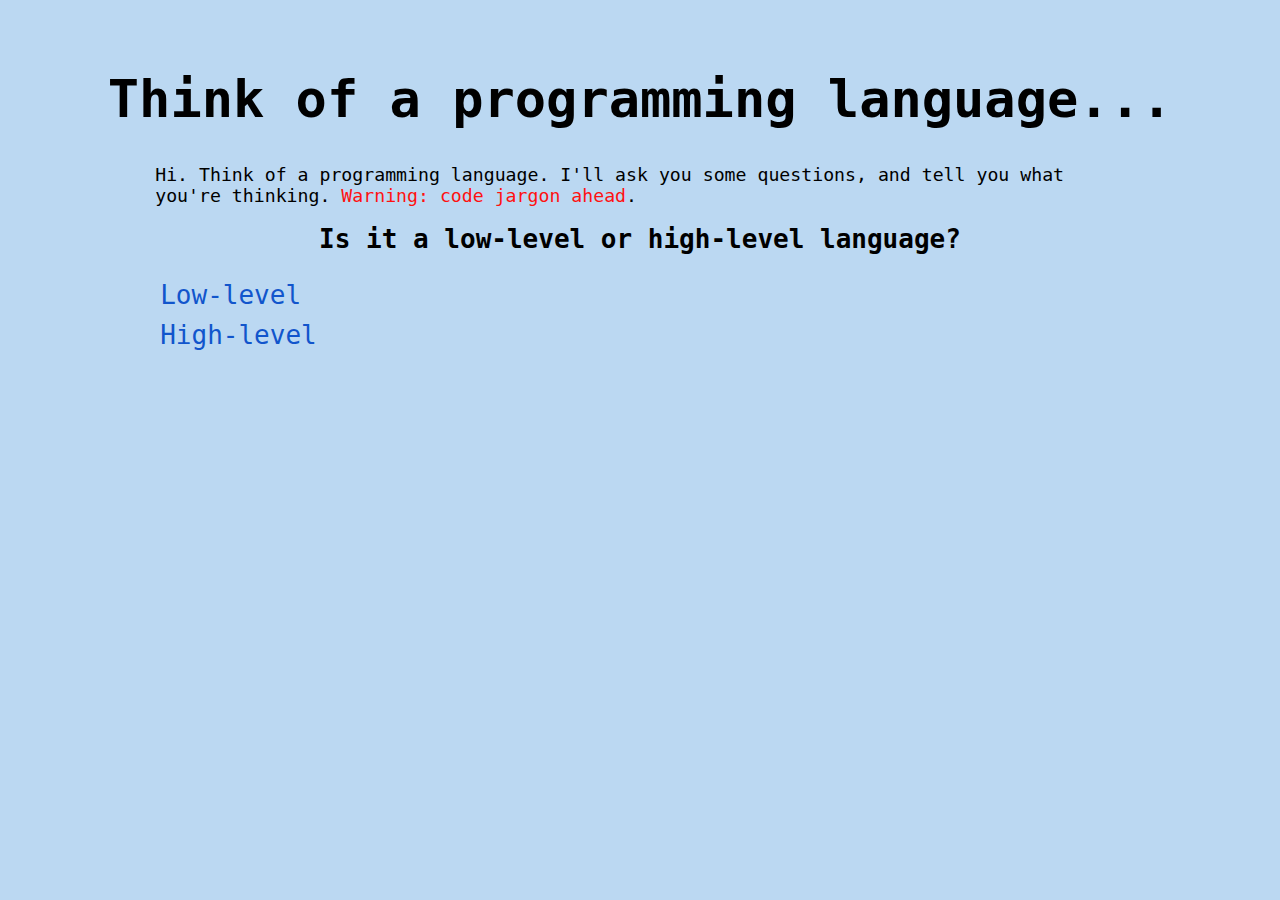
==== example.html @ 02ad65a2 "Added a short description to the example." ====
<!DOCTYPE html>
<html>
<head>
	<meta charset="UTF-8">
	<title>Example Xpert</title>
	<link href="styles.css" rel="stylesheet">
</head>
<body>

<h1>Think of a programming language...</h1>

<div id="container">
	<p>Hi. Think of a programming language. I'll ask you some questions, and tell you what you're thinking. <span class="warning">Warning: code jargon ahead</span>.</p>
	<div id="questions"></div>
	<a href="#" id="restart" style="display:none">Have another go!</a>
</div>

<pre id="tree" style="display:none">
Is it a low-level or high-level language?
	Low-level
		Does it consist soley of consecutive 1's and 0's?
			Yes
				Machine code|http://en.wikipedia.org/wiki/Machine_code
			No
				Assembly language|http://en.wikipedia.org/wiki/Assembly_language
	High-level
		Does it have a highly parenthesised syntax?
			Yes
				Does it have lexical scope?
					Yes
						Scheme|http://en.wikipedia.org/wiki/Scheme_(programming_language)
					No
						Lisp|http://en.wikipedia.org/wiki/Lisp_(programming_language)
			No
				Is it part of the C family?
					Yes
						Is it object-oriented?
							Yes
								Is it developed by a corporation?
									Yes, Apple
										Objective-C|http://en.wikipedia.org/wiki/Objective_c
									Yes, Microsoft
										C#|http://en.wikipedia.org/wiki/C_Sharp_(programming_language)
									No
										C++|http://en.wikipedia.org/wiki/C%2B%2B
							No
								C|http://en.wikipedia.org/wiki/C_(programming_language)
					No
						Is it primarily an interpreted language?
							Yes
								Was it initially designed to run in a web browser?
									Yes
										JavaScript|http://en.wikipedia.org/wiki/JavaScript
									No
										Is it generally run on a web server?
											Yes
												PHP|http://en.wikipedia.org/wiki/PHP
											No
												Does it have duck typing?
													Yes
														Does it use white-space as block delimiters?
															Yes
																Python|http://en.wikipedia.org/wiki/Python_(programming_language)
															No
																Ruby|http://en.wikipedia.org/wiki/Ruby_(programming_language)
													No
														Perl|http://en.wikipedia.org/wiki/Perl
							No
								Does it support the imperitive paradigm?
									Yes
										Is it a procedural language?
											Yes
												Is it object-oriented?
													Yes
														Fortran|http://en.wikipedia.org/wiki/Fortran
													No
														Pascal|http://en.wikipedia.org/wiki/Pascal_(programming_language)
											No
												Does it run in a VM?
													Yes
														Java|http://en.wikipedia.org/wiki/Java_(programming_language)
													No
														Is it a functional language?
															Yes
																Caml|http://en.wikipedia.org/wiki/Caml
															No
																Ada|http://en.wikipedia.org/wiki/Ada_(programming_language)
									No
										Is it a functional language?
											Yes
												Does it support concurrent programming?
													Yes
														Erlang|http://en.wikipedia.org/wiki/Erlang_(programming_language)
													No
														Is it object-oriented?
															Yes
																Scala|http://en.wikipedia.org/wiki/Scala_(programming_language)
															No
																Haskell|http://en.wikipedia.org/wiki/Haskell_(programming_language)
											No
												Was it one of the first programming languages?
													Yes
														COBOL|http://en.wikipedia.org/wiki/COBOL
													No
														To which paradigm does it belong?
															Object-oriented
																Does it use classes or prototypes?
																	Classes
																		Is it dynamically typed?
																			Yes
																				Smalltalk|http://en.wikipedia.org/wiki/Smalltalk
																			No
																				Eiffel|http://en.wikipedia.org/wiki/Eiffel_(programming_language)
																	Prototypes
																		Self|http://en.wikipedia.org/wiki/Self_(programming_language)
															Procedural
																BASIC|http://en.wikipedia.org/wiki/BASIC
</pre>

<script src="jquery-1.6.2.min.js"></script>
<script src="xpert.js"></script>
<script src="scripts.js"></script>

</body>
</html>
---- styles.css ----
body {
	padding: 1em;
	font-size: 2em;
	font-family: monospace;
	background-color: #BBD8F2;
}

h1 {
	text-align: center;
}

h2 {
	font-size: 1em;
	margin-top: 0;
	text-align: center;
}

p {
	font-size: 0.7em;
}

.warning {
	color: #F11;
}

iframe {
	width: 100%;
	height: 720px;
	border: none;
	background-color: #FFF;
}

h2.result {
	font-style: italic;
}

#container {
	margin: 1em auto;
	width: 80%;
}

#questions {
	margin-bottom: 1em;
}

a {
	display: block;
	padding: 5px;
	text-decoration: none;
	color: #15C;
}

a.radio:hover {
	font-weight: bold;
}

a.active {
	margin-left: 1em;
	font-weight: bold;
}

a.inactive,
a.inactive:hover {
	background-color: none;
	color: #5D697E;
}

#questions div {
	margin-bottom: 1em;
}
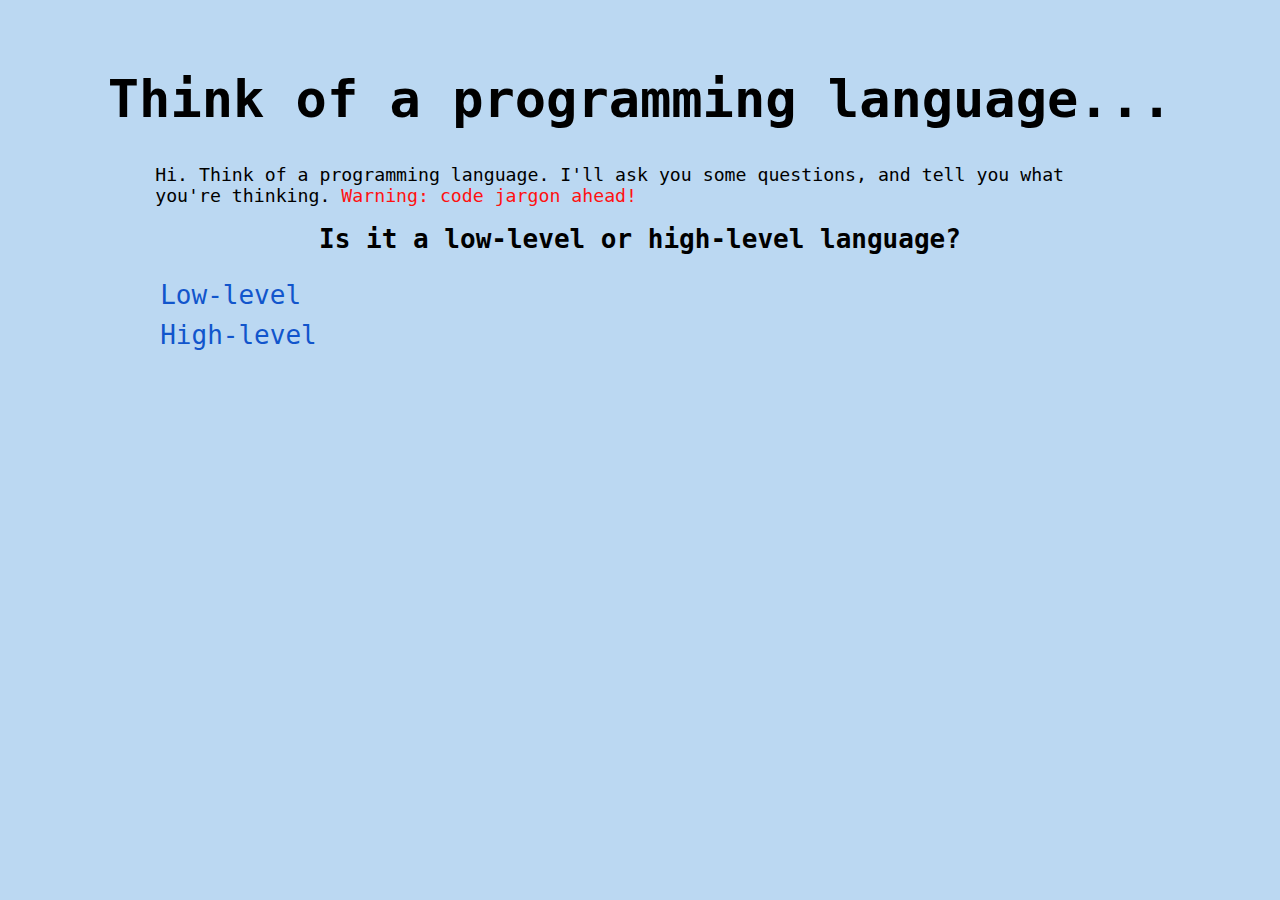
==== commit bb18958d: "Removed http://en.wikipedia.org/wiki/ from all the links in the tree to have it added by the JS inst" ====
--- a/example.html
+++ b/example.html
@@ -10,7 +10,7 @@
 <h1>Think of a programming language...</h1>
 
 <div id="container">
-	<p>Hi. Think of a programming language. I'll ask you some questions, and tell you what you're thinking. <span class="warning">Warning: code jargon ahead</span>.</p>
+	<p>Hi. Think of a programming language. I'll ask you some questions, and tell you what you're thinking. <span class="warning">Warning: code jargon ahead!</span></p>
 	<div id="questions"></div>
 	<a href="#" id="restart" style="display:none">Have another go!</a>
 </div>
@@ -20,17 +20,17 @@
 	Low-level
 		Does it consist soley of consecutive 1's and 0's?
 			Yes
-				Machine code|http://en.wikipedia.org/wiki/Machine_code
+				Machine code|Machine_code
 			No
-				Assembly language|http://en.wikipedia.org/wiki/Assembly_language
+				Assembly language|Assembly_language
 	High-level
 		Does it have a highly parenthesised syntax?
 			Yes
 				Does it have lexical scope?
 					Yes
-						Scheme|http://en.wikipedia.org/wiki/Scheme_(programming_language)
+						Scheme|Scheme_(programming_language)
 					No
-						Lisp|http://en.wikipedia.org/wiki/Lisp_(programming_language)
+						Lisp|Lisp_(programming_language)
 			No
 				Is it part of the C family?
 					Yes
@@ -38,33 +38,33 @@
 							Yes
 								Is it developed by a corporation?
 									Yes, Apple
-										Objective-C|http://en.wikipedia.org/wiki/Objective_c
+										Objective-C|Objective_c
 									Yes, Microsoft
-										C#|http://en.wikipedia.org/wiki/C_Sharp_(programming_language)
+										C#|C_Sharp_(programming_language)
 									No
-										C++|http://en.wikipedia.org/wiki/C%2B%2B
+										C++|C%2B%2B
 							No
-								C|http://en.wikipedia.org/wiki/C_(programming_language)
+								C|C_(programming_language)
 					No
 						Is it primarily an interpreted language?
 							Yes
 								Was it initially designed to run in a web browser?
 									Yes
-										JavaScript|http://en.wikipedia.org/wiki/JavaScript
+										JavaScript|JavaScript
 									No
 										Is it generally run on a web server?
 											Yes
-												PHP|http://en.wikipedia.org/wiki/PHP
+												PHP|PHP
 											No
 												Does it have duck typing?
 													Yes
 														Does it use white-space as block delimiters?
 															Yes
-																Python|http://en.wikipedia.org/wiki/Python_(programming_language)
+																Python|Python_(programming_language)
 															No
-																Ruby|http://en.wikipedia.org/wiki/Ruby_(programming_language)
+																Ruby|Ruby_(programming_language)
 													No
-														Perl|http://en.wikipedia.org/wiki/Perl
+														Perl|Perl
 							No
 								Does it support the imperitive paradigm?
 									Yes
@@ -72,35 +72,35 @@
 											Yes
 												Is it object-oriented?
 													Yes
-														Fortran|http://en.wikipedia.org/wiki/Fortran
+														Fortran|Fortran
 													No
-														Pascal|http://en.wikipedia.org/wiki/Pascal_(programming_language)
+														Pascal|Pascal_(programming_language)
 											No
 												Does it run in a VM?
 													Yes
-														Java|http://en.wikipedia.org/wiki/Java_(programming_language)
+														Java|Java_(programming_language)
 													No
 														Is it a functional language?
 															Yes
-																Caml|http://en.wikipedia.org/wiki/Caml
+																Caml|Caml
 															No
-																Ada|http://en.wikipedia.org/wiki/Ada_(programming_language)
+																Ada|Ada_(programming_language)
 									No
 										Is it a functional language?
 											Yes
 												Does it support concurrent programming?
 													Yes
-														Erlang|http://en.wikipedia.org/wiki/Erlang_(programming_language)
+														Erlang|Erlang_(programming_language)
 													No
 														Is it object-oriented?
 															Yes
-																Scala|http://en.wikipedia.org/wiki/Scala_(programming_language)
+																Scala|Scala_(programming_language)
 															No
-																Haskell|http://en.wikipedia.org/wiki/Haskell_(programming_language)
+																Haskell|Haskell_(programming_language)
 											No
 												Was it one of the first programming languages?
 													Yes
-														COBOL|http://en.wikipedia.org/wiki/COBOL
+														COBOL|COBOL
 													No
 														To which paradigm does it belong?
 															Object-oriented
@@ -108,13 +108,13 @@
 																	Classes
 																		Is it dynamically typed?
 																			Yes
-																				Smalltalk|http://en.wikipedia.org/wiki/Smalltalk
+																				Smalltalk|Smalltalk
 																			No
-																				Eiffel|http://en.wikipedia.org/wiki/Eiffel_(programming_language)
+																				Eiffel|Eiffel_(programming_language)
 																	Prototypes
-																		Self|http://en.wikipedia.org/wiki/Self_(programming_language)
+																		Self|Self_(programming_language)
 															Procedural
-																BASIC|http://en.wikipedia.org/wiki/BASIC
+																BASIC|BASIC
 </pre>
 
 <script src="jquery-1.6.2.min.js"></script>
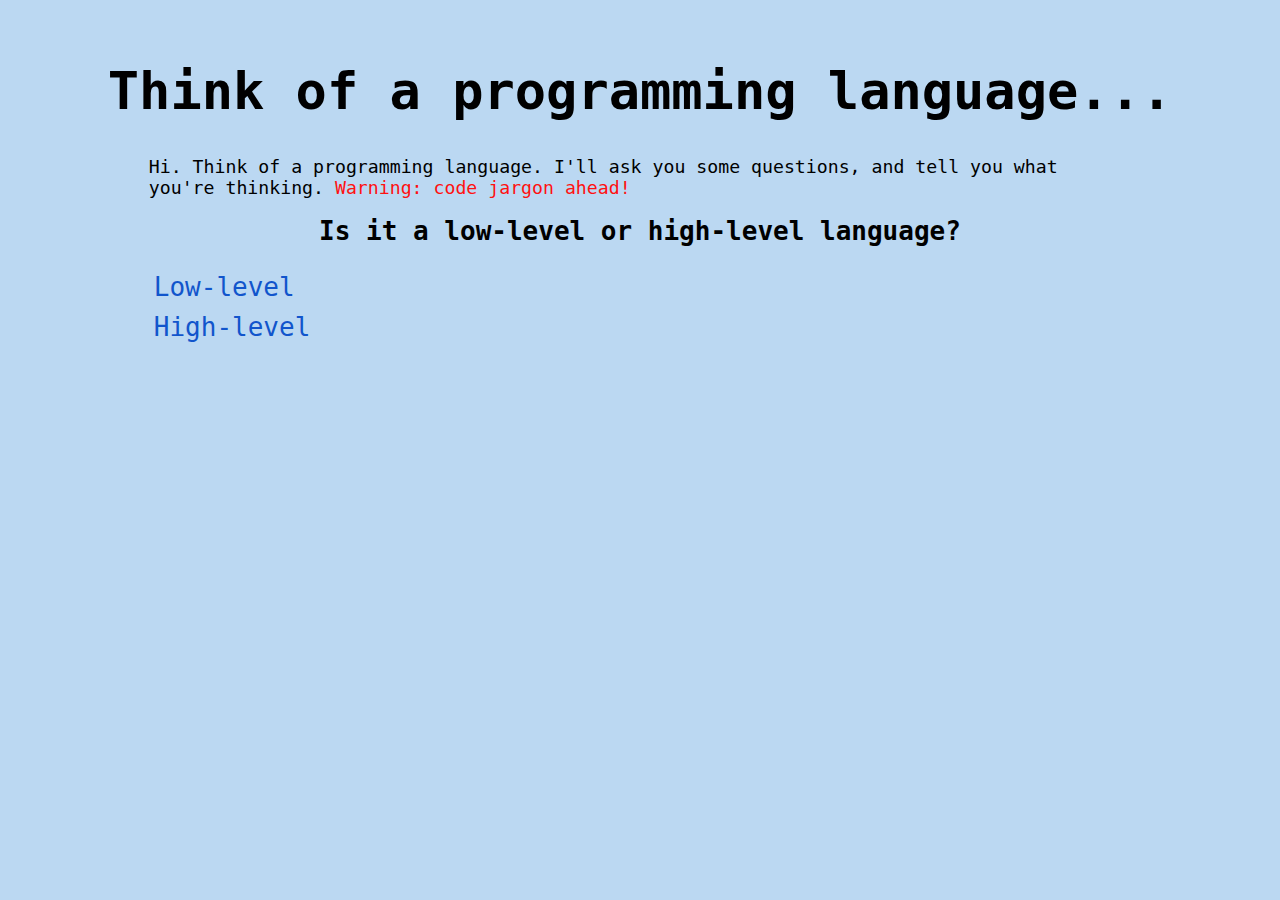
==== commit c2d52a5f: "Added normalize.css" ====
--- a/example.html
+++ b/example.html
@@ -3,6 +3,7 @@
 <head>
 	<meta charset="UTF-8">
 	<title>Example Xpert</title>
+	<link href="normalize.css" rel="stylesheet">
 	<link href="styles.css" rel="stylesheet">
 </head>
 <body>
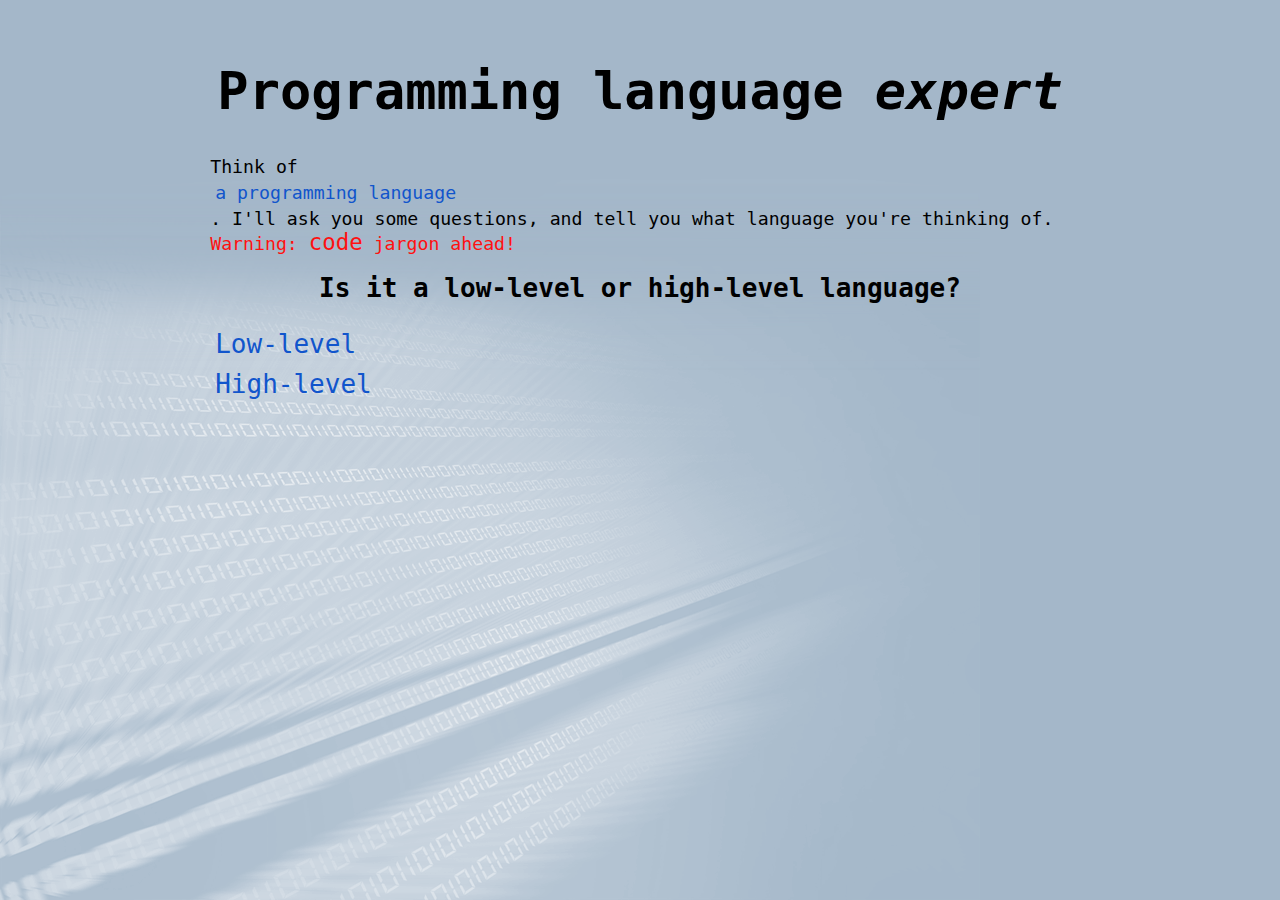
==== commit c5b9dd8b: "A few minor modifications to text and added the 'a programming language' button." ====
--- a/example.html
+++ b/example.html
@@ -8,10 +8,10 @@
 </head>
 <body>
 
-<h1>Think of a programming language...</h1>
+<h1>Programming language <em>expert</em></h1>
 
 <div id="container">
-	<p>Hi. Think of a programming language. I'll ask you some questions, and tell you what you're thinking. <span class="warning">Warning: code jargon ahead!</span></p>
+	<p>Think of <a href="#" id="a-language">a programming language</a>. I'll ask you some questions, and tell you what language you're thinking of. <span class="warning">Warning: <code>code</code> jargon ahead!</span></p>
 	<div id="questions"></div>
 	<a href="#" id="restart" style="display:none">Have another go!</a>
 </div>
--- a/styles.css
+++ b/styles.css
@@ -1,8 +1,9 @@
 body {
 	padding: 1em;
-	font-size: 2em;
-	font-family: monospace;
-	background-color: #BBD8F2;
+	font: 2em monospace;
+	background: url(background.png) no-repeat left bottom #A4B7C9;
+	background-attachment: fixed;
+	height: 100%; /* expand body so the whole background is visible */
 }
 
 h1 {
@@ -36,27 +37,29 @@
 
 #container {
 	margin: 1em auto;
-	width: 80%;
+	width: 70%;
 }
 
 #questions {
 	margin-bottom: 1em;
 }
 
-a {
+a, a:visited {
 	display: block;
 	padding: 5px;
 	text-decoration: none;
 	color: #15C;
 }
 
-a.radio:hover {
-	font-weight: bold;
+a.radio:hover,
+#restart:hover {
+	text-decoration: underline;
 }
 
 a.active {
 	margin-left: 1em;
 	font-weight: bold;
+	cursor: text; 
 }
 
 a.inactive,
@@ -65,6 +68,10 @@
 	color: #5D697E;
 }
 
+a.inactive:hover {
+	text-decoration: underline;
+}
+
 #questions div {
 	margin-bottom: 1em;
 }
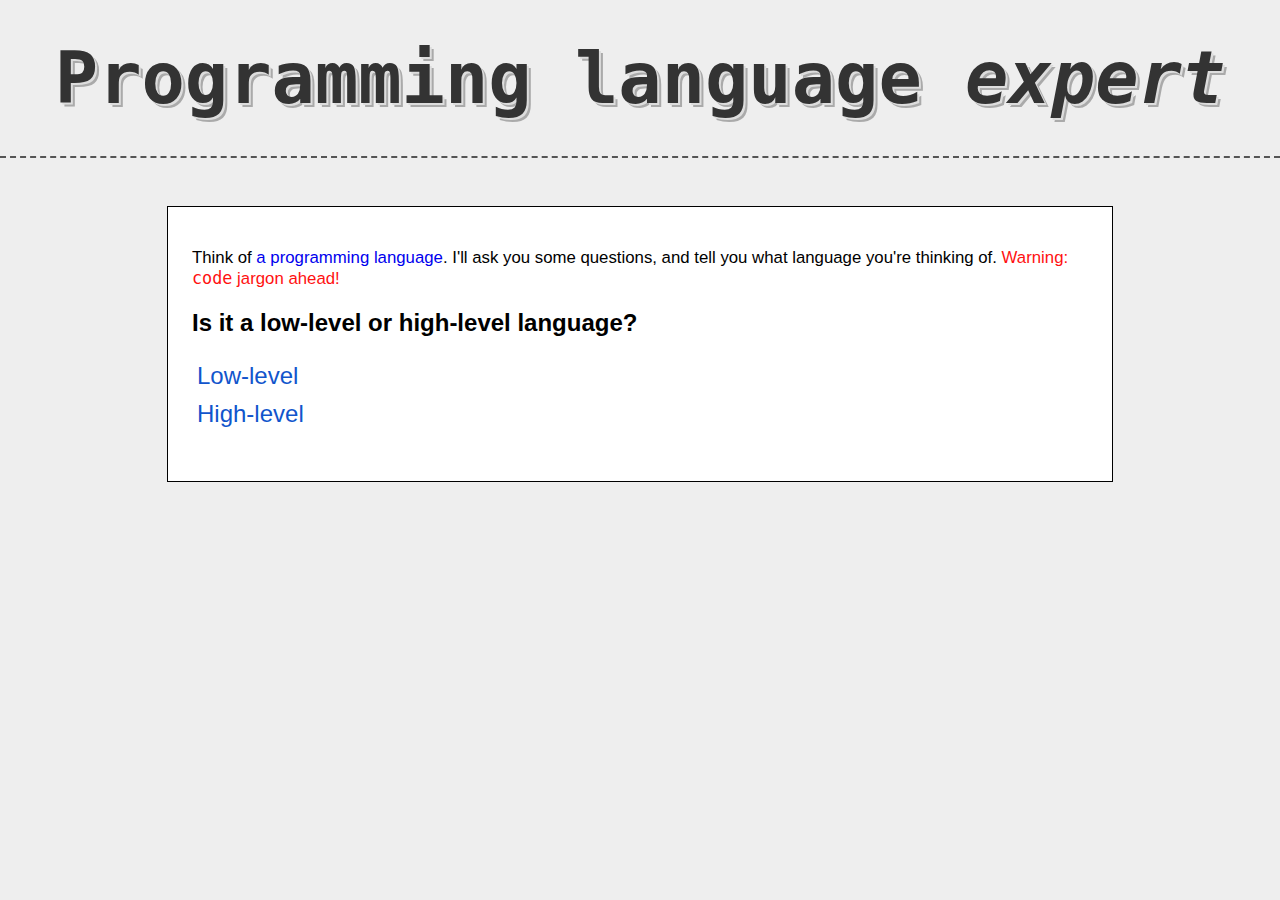
==== commit 2bb02830: "Updated jQuery to 1.6.3" ====
--- a/example.html
+++ b/example.html
@@ -118,7 +118,7 @@
 																BASIC|BASIC
 </pre>
 
-<script src="jquery-1.6.2.min.js"></script>
+<script src="jquery-1.6.3.min.js"></script>
 <script src="xpert.js"></script>
 <script src="scripts.js"></script>
 
--- a/styles.css
+++ b/styles.css
@@ -1,19 +1,39 @@
 body {
-	padding: 1em;
-	font: 2em monospace;
-	background: url(background.png) no-repeat left bottom #A4B7C9;
-	background-attachment: fixed;
-	height: 100%; /* expand body so the whole background is visible */
+	font-size: 1.5em;
+	background-color: #eee;
 }
 
 h1 {
 	text-align: center;
+	color: #333;
+	padding: 0.5em 0;
+	margin-top: 0;
+	border-bottom: 2px dashed #555;
+	text-shadow: 2px 2px 0px #ddd, 4px 4px 0px #aaa;
+	font-size: 72px;
+	font-family: monospace;
 }
 
 h2 {
 	font-size: 1em;
-	margin-top: 0;
-	text-align: center;
+}
+
+h2.result {
+	font-style: italic;
+	border-top: 2px dotted #000;
+	padding-top: 1em;
+}
+
+a {
+	text-decoration: none;
+}
+
+a:focus {
+	outline: none;
+}
+
+a:hover {
+	text-decoration: underline;
 }
 
 p {
@@ -21,54 +41,47 @@
 }
 
 .warning {
-	color: #F11;
+	color: #f11;
 }
 
 iframe {
 	width: 100%;
 	height: 720px;
 	border: none;
-	background-color: #FFF;
-}
-
-h2.result {
-	font-style: italic;
+	background-color: #fff;
 }
 
 #container {
-	margin: 1em auto;
+	margin: 0 auto 1em;
+	padding: 1em;
 	width: 70%;
+	background-color: #fff;
+	border: 1px solid #000;
 }
 
-#questions {
-	margin-bottom: 1em;
+#questions a, a:visited {
+	display: block;
+	padding: 5px;
+	color: #15c;
 }
 
-a, a:visited {
-	display: block;
-	padding: 5px;
-	text-decoration: none;
-	color: #15C;
+#questions  a.active {
+	margin-left: 1em;
+	font-weight: bold;
+	cursor: text;
 }
 
-a.radio:hover,
-#restart:hover {
-	text-decoration: underline;
+#questions  a.active:hover {
+	text-decoration: none;
 }
 
-a.active {
-	margin-left: 1em;
-	font-weight: bold;
-	cursor: text; 
+#questions a.inactive,
+#questions a.inactive:hover {
+	background-color: none;
+	color: #5d697e;
 }
 
-a.inactive,
-a.inactive:hover {
-	background-color: none;
-	color: #5D697E;
-}
-
-a.inactive:hover {
+#questions a.inactive:hover {
 	text-decoration: underline;
 }
 
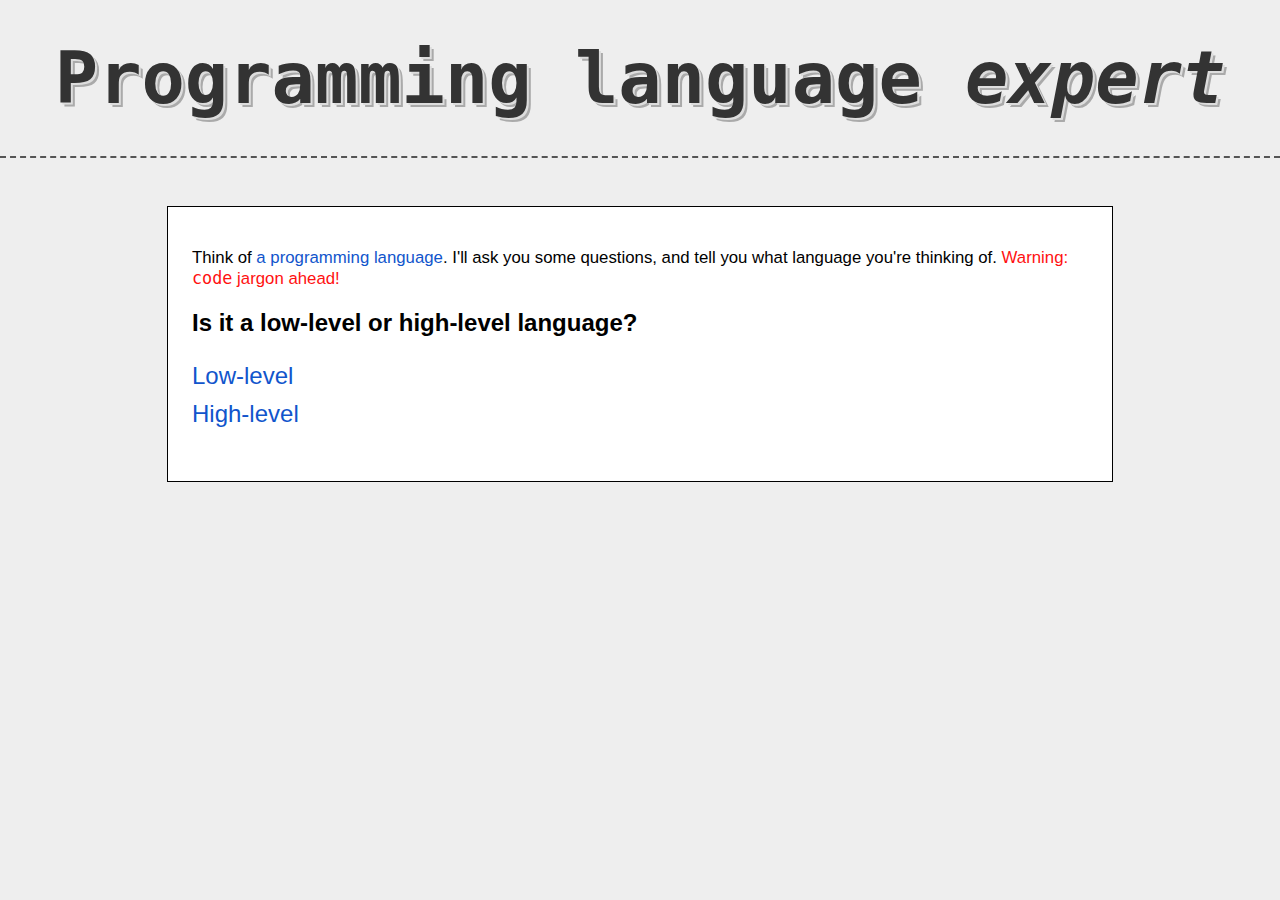
==== commit 866253e6: "put rel attribute first in the css references" ====
--- a/example.html
+++ b/example.html
@@ -3,8 +3,8 @@
 <head>
 	<meta charset="UTF-8">
 	<title>Example Xpert</title>
-	<link href="normalize.css" rel="stylesheet">
-	<link href="styles.css" rel="stylesheet">
+	<link rel="stylesheet" href="normalize.css">
+	<link rel="stylesheet" href="styles.css">
 </head>
 <body>
 
@@ -118,7 +118,7 @@
 																BASIC|BASIC
 </pre>
 
-<script src="jquery-1.6.3.min.js"></script>
+<script src="jquery-1.6.4.min.js"></script>
 <script src="xpert.js"></script>
 <script src="scripts.js"></script>
 
--- a/styles.css
+++ b/styles.css
@@ -9,7 +9,7 @@
 	padding: 0.5em 0;
 	margin-top: 0;
 	border-bottom: 2px dashed #555;
-	text-shadow: 2px 2px 0px #ddd, 4px 4px 0px #aaa;
+	text-shadow: 2px 2px 0 #ddd, 4px 4px 0 #aaa;
 	font-size: 72px;
 	font-family: monospace;
 }
@@ -26,6 +26,7 @@
 
 a {
 	text-decoration: none;
+	color: #15c;
 }
 
 a:focus {
@@ -59,19 +60,19 @@
 	border: 1px solid #000;
 }
 
-#questions a, a:visited {
+#questions a,
+#questions a:visited {
 	display: block;
-	padding: 5px;
-	color: #15c;
+	padding: 5px 0;
 }
 
-#questions  a.active {
+#questions a.active {
 	margin-left: 1em;
 	font-weight: bold;
 	cursor: text;
 }
 
-#questions  a.active:hover {
+#questions a.active:hover {
 	text-decoration: none;
 }
 
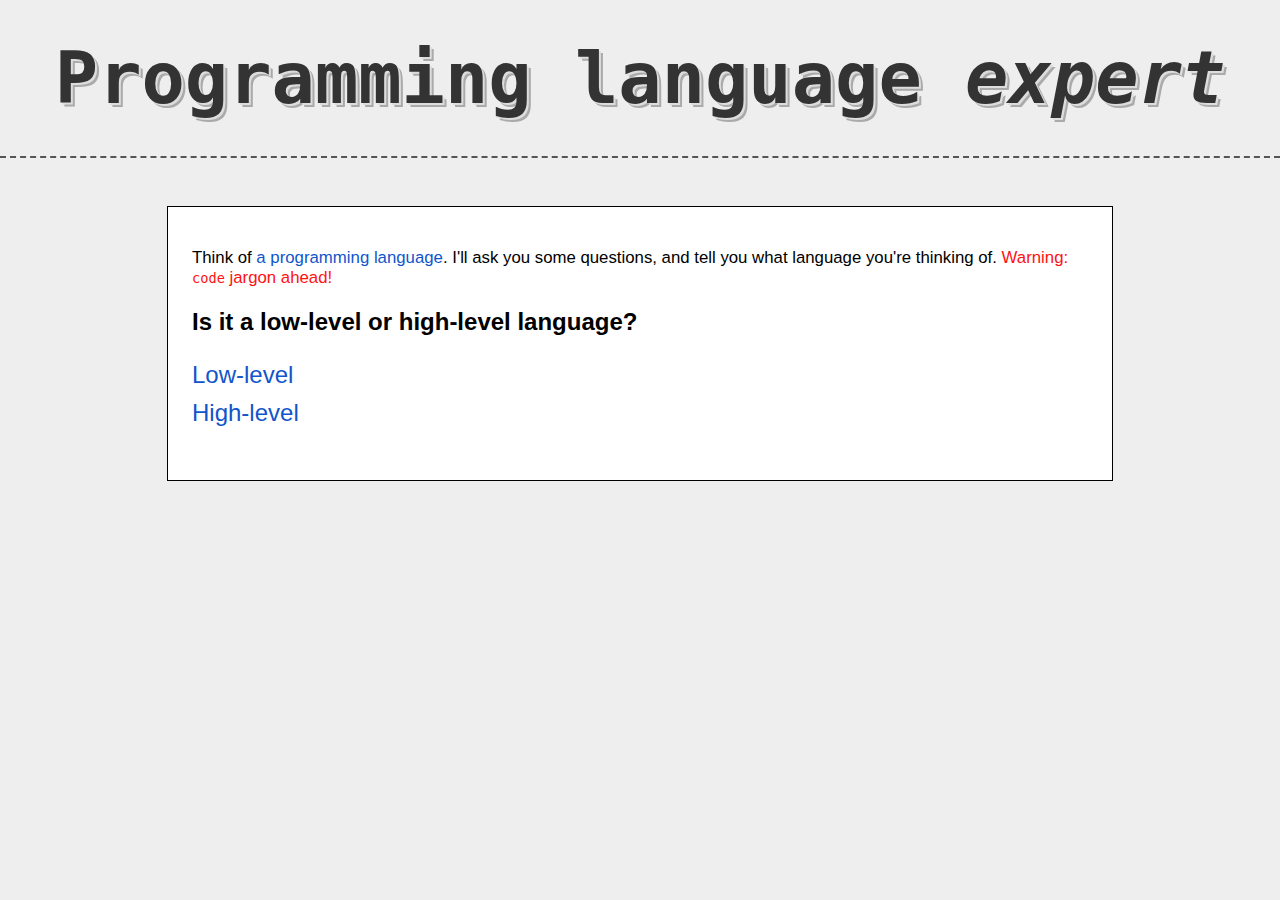
==== commit 7c25763b: "removed normalize.css" ====
--- a/example.html
+++ b/example.html
@@ -3,7 +3,6 @@
 <head>
 	<meta charset="UTF-8">
 	<title>Example Xpert</title>
-	<link rel="stylesheet" href="normalize.css">
 	<link rel="stylesheet" href="styles.css">
 </head>
 <body>
--- a/styles.css
+++ b/styles.css
@@ -1,6 +1,8 @@
 body {
 	font-size: 1.5em;
 	background-color: #eee;
+	font-family: sans-serif;
+	margin: 0;
 }
 
 h1 {
@@ -18,7 +20,7 @@
 	font-size: 1em;
 }
 
-h2.result {
+.result {
 	font-style: italic;
 	border-top: 2px dotted #000;
 	padding-top: 1em;
